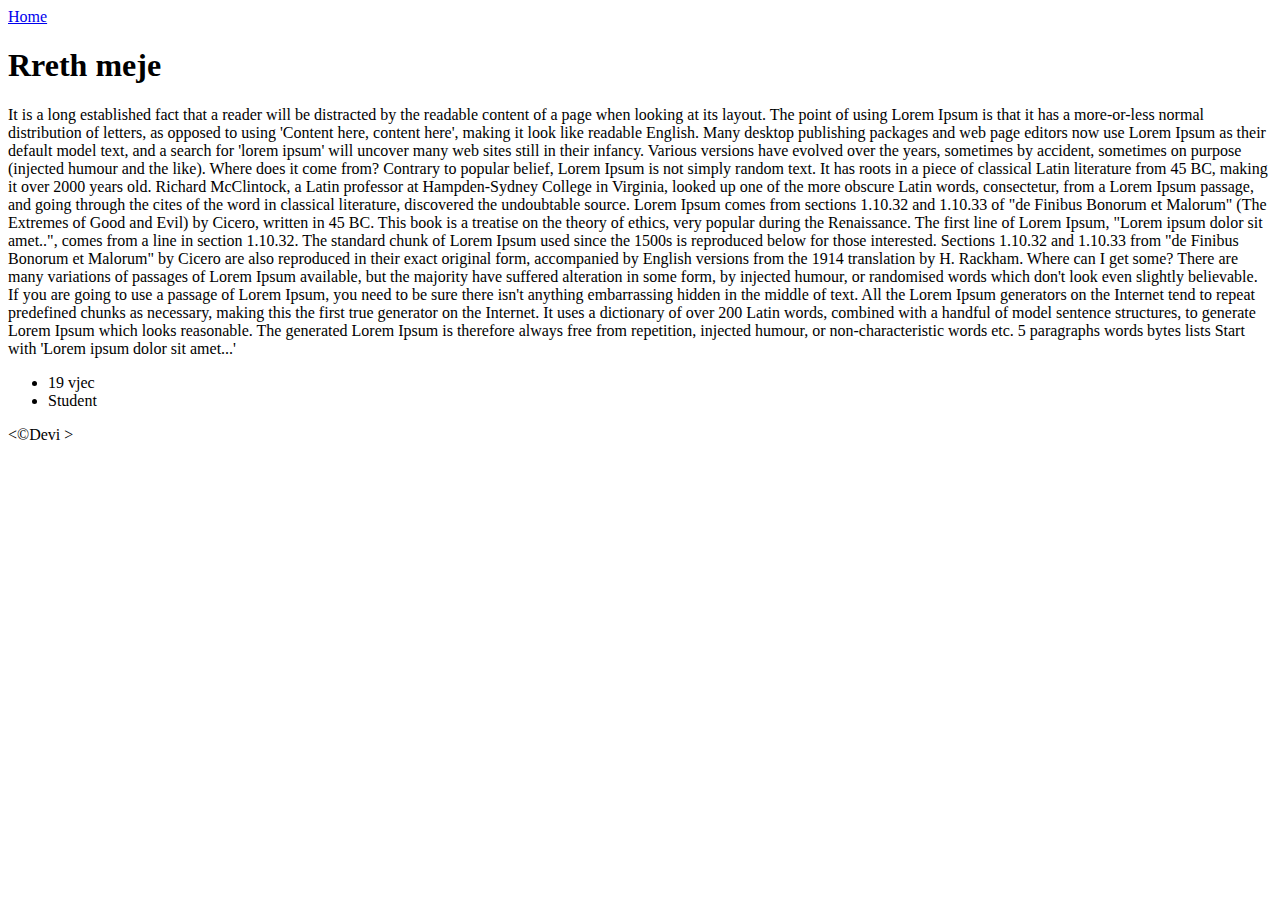
==== about.html @ cdcc0414 "commit" ====
<!DOCTYPE html>
<html lang="en">
  <head>
    <meta charset="UTF-8" />
    <meta http-equiv="X-UA-Compatible" content="IE=edge" />
    <meta name="viewport" content="width=device-width, initial-scale=1.0" />
    <title>Devi</title>
    <link rel="icon" href="html5.png" type="image/x-icon" />
  </head>
  <body>
    <a href="index.html" target="_blank">Home</a>
    <h1>Rreth meje</h1>
    <p>
      It is a long established fact that a reader will be distracted by the
      readable content of a page when looking at its layout. The point of using
      Lorem Ipsum is that it has a more-or-less normal distribution of letters,
      as opposed to using 'Content here, content here', making it look like
      readable English. Many desktop publishing packages and web page editors
      now use Lorem Ipsum as their default model text, and a search for 'lorem
      ipsum' will uncover many web sites still in their infancy. Various
      versions have evolved over the years, sometimes by accident, sometimes on
      purpose (injected humour and the like). Where does it come from? Contrary
      to popular belief, Lorem Ipsum is not simply random text. It has roots in
      a piece of classical Latin literature from 45 BC, making it over 2000
      years old. Richard McClintock, a Latin professor at Hampden-Sydney College
      in Virginia, looked up one of the more obscure Latin words, consectetur,
      from a Lorem Ipsum passage, and going through the cites of the word in
      classical literature, discovered the undoubtable source. Lorem Ipsum comes
      from sections 1.10.32 and 1.10.33 of "de Finibus Bonorum et Malorum" (The
      Extremes of Good and Evil) by Cicero, written in 45 BC. This book is a
      treatise on the theory of ethics, very popular during the Renaissance. The
      first line of Lorem Ipsum, "Lorem ipsum dolor sit amet..", comes from a
      line in section 1.10.32. The standard chunk of Lorem Ipsum used since the
      1500s is reproduced below for those interested. Sections 1.10.32 and
      1.10.33 from "de Finibus Bonorum et Malorum" by Cicero are also reproduced
      in their exact original form, accompanied by English versions from the
      1914 translation by H. Rackham. Where can I get some? There are many
      variations of passages of Lorem Ipsum available, but the majority have
      suffered alteration in some form, by injected humour, or randomised words
      which don't look even slightly believable. If you are going to use a
      passage of Lorem Ipsum, you need to be sure there isn't anything
      embarrassing hidden in the middle of text. All the Lorem Ipsum generators
      on the Internet tend to repeat predefined chunks as necessary, making this
      the first true generator on the Internet. It uses a dictionary of over 200
      Latin words, combined with a handful of model sentence structures, to
      generate Lorem Ipsum which looks reasonable. The generated Lorem Ipsum is
      therefore always free from repetition, injected humour, or
      non-characteristic words etc. 5 paragraphs words bytes lists Start with
      'Lorem ipsum dolor sit amet...'
    </p>
    <ul>
        <li>19 vjec</li>
        <li>Student</li>
    </ul>
    <footer>&lt;&copy;Devi &gt;</footer>
  </body>
</html>
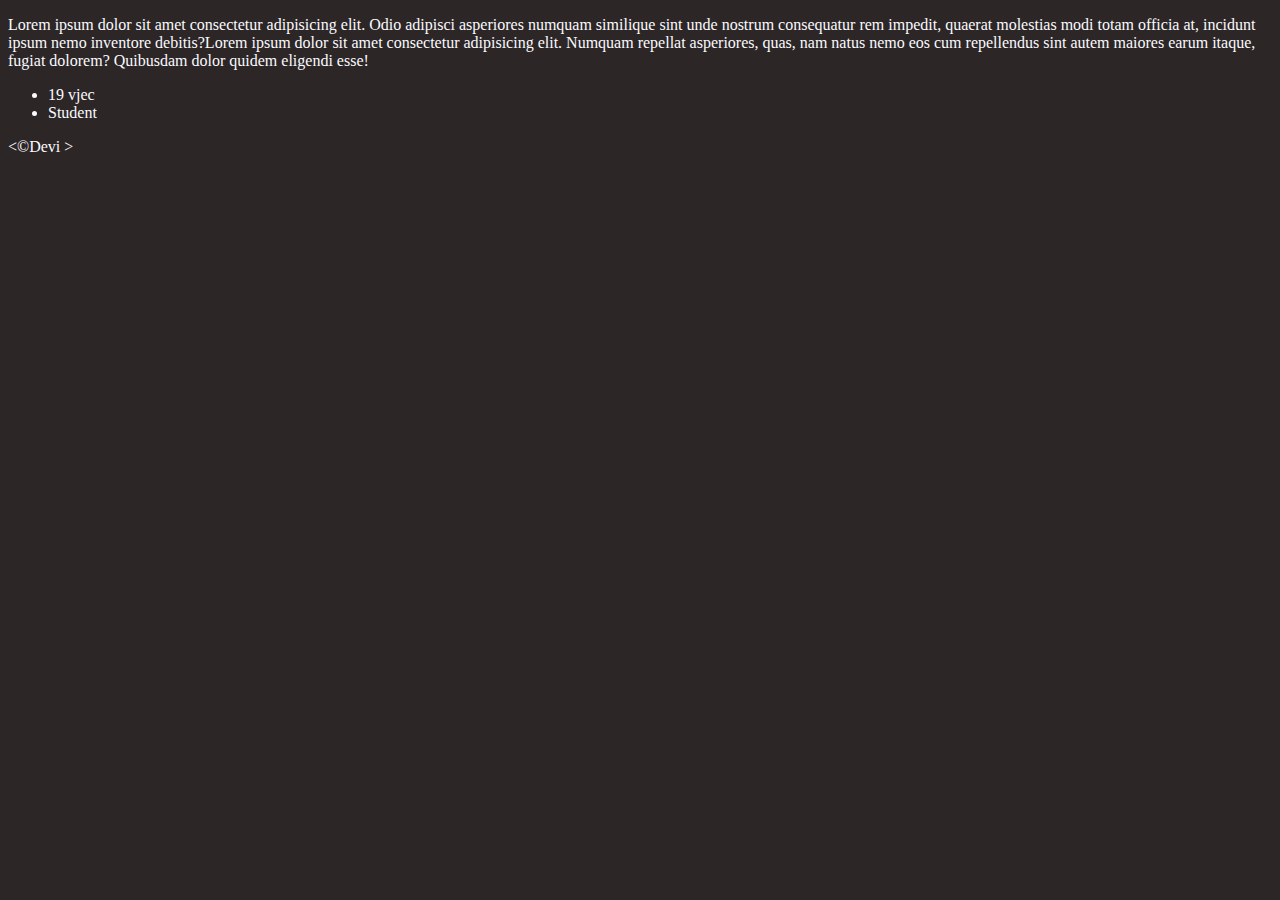
==== commit ebabc676: "commit" ====
--- a/about.html
+++ b/about.html
@@ -4,53 +4,23 @@
     <meta charset="UTF-8" />
     <meta http-equiv="X-UA-Compatible" content="IE=edge" />
     <meta name="viewport" content="width=device-width, initial-scale=1.0" />
-    <title>Devi</title>
+    <title>About me</title>
     <link rel="icon" href="html5.png" type="image/x-icon" />
+    <link rel="stylesheet" href="style.css" />
   </head>
   <body>
-    <a href="index.html" target="_blank">Home</a>
-    <h1>Rreth meje</h1>
     <p>
-      It is a long established fact that a reader will be distracted by the
-      readable content of a page when looking at its layout. The point of using
-      Lorem Ipsum is that it has a more-or-less normal distribution of letters,
-      as opposed to using 'Content here, content here', making it look like
-      readable English. Many desktop publishing packages and web page editors
-      now use Lorem Ipsum as their default model text, and a search for 'lorem
-      ipsum' will uncover many web sites still in their infancy. Various
-      versions have evolved over the years, sometimes by accident, sometimes on
-      purpose (injected humour and the like). Where does it come from? Contrary
-      to popular belief, Lorem Ipsum is not simply random text. It has roots in
-      a piece of classical Latin literature from 45 BC, making it over 2000
-      years old. Richard McClintock, a Latin professor at Hampden-Sydney College
-      in Virginia, looked up one of the more obscure Latin words, consectetur,
-      from a Lorem Ipsum passage, and going through the cites of the word in
-      classical literature, discovered the undoubtable source. Lorem Ipsum comes
-      from sections 1.10.32 and 1.10.33 of "de Finibus Bonorum et Malorum" (The
-      Extremes of Good and Evil) by Cicero, written in 45 BC. This book is a
-      treatise on the theory of ethics, very popular during the Renaissance. The
-      first line of Lorem Ipsum, "Lorem ipsum dolor sit amet..", comes from a
-      line in section 1.10.32. The standard chunk of Lorem Ipsum used since the
-      1500s is reproduced below for those interested. Sections 1.10.32 and
-      1.10.33 from "de Finibus Bonorum et Malorum" by Cicero are also reproduced
-      in their exact original form, accompanied by English versions from the
-      1914 translation by H. Rackham. Where can I get some? There are many
-      variations of passages of Lorem Ipsum available, but the majority have
-      suffered alteration in some form, by injected humour, or randomised words
-      which don't look even slightly believable. If you are going to use a
-      passage of Lorem Ipsum, you need to be sure there isn't anything
-      embarrassing hidden in the middle of text. All the Lorem Ipsum generators
-      on the Internet tend to repeat predefined chunks as necessary, making this
-      the first true generator on the Internet. It uses a dictionary of over 200
-      Latin words, combined with a handful of model sentence structures, to
-      generate Lorem Ipsum which looks reasonable. The generated Lorem Ipsum is
-      therefore always free from repetition, injected humour, or
-      non-characteristic words etc. 5 paragraphs words bytes lists Start with
-      'Lorem ipsum dolor sit amet...'
+        Lorem ipsum dolor sit amet consectetur adipisicing elit. Odio adipisci
+        asperiores numquam similique sint unde nostrum consequatur rem impedit,
+        quaerat molestias modi totam officia at, incidunt ipsum nemo inventore
+        debitis?Lorem ipsum dolor sit amet consectetur adipisicing elit. Numquam
+        repellat asperiores, quas, nam natus nemo eos cum repellendus sint autem
+        maiores earum itaque, fugiat dolorem? Quibusdam dolor quidem eligendi
+        esse!
     </p>
     <ul>
-        <li>19 vjec</li>
-        <li>Student</li>
+      <li>19 vjec</li>
+      <li>Student</li>
     </ul>
     <footer>&lt;&copy;Devi &gt;</footer>
   </body>
--- a/style.css
+++ b/style.css
@@ -0,0 +1,4 @@
+html {
+  color: hsl(240, 100%, 99%);
+  background-color: rgb(44, 38, 38);
+}
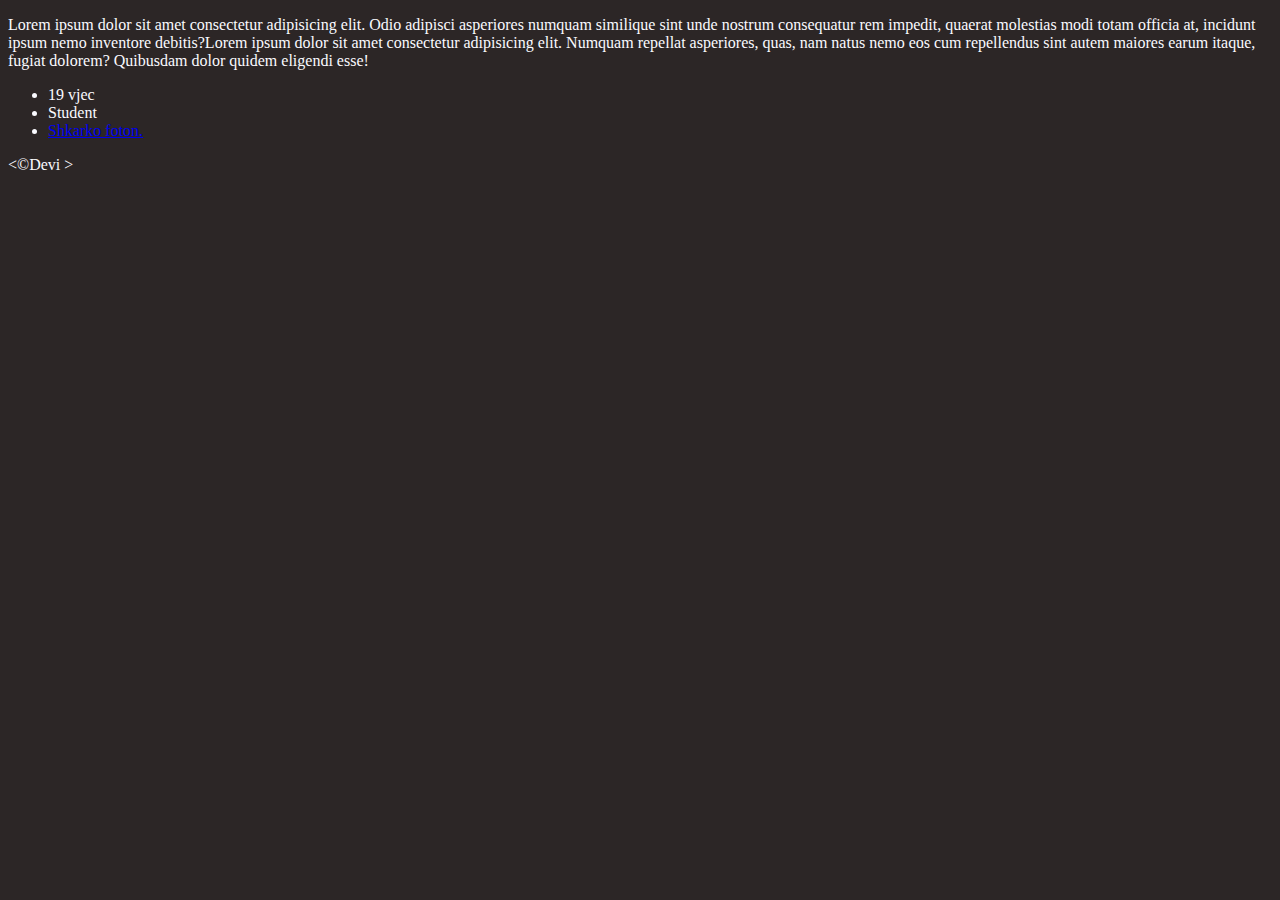
==== commit 5357e6f8: "commit" ====
--- a/about.html
+++ b/about.html
@@ -4,12 +4,12 @@
     <meta charset="UTF-8" />
     <meta http-equiv="X-UA-Compatible" content="IE=edge" />
     <meta name="viewport" content="width=device-width, initial-scale=1.0" />
-    <title>About me</title>
     <link rel="icon" href="html5.png" type="image/x-icon" />
     <link rel="stylesheet" href="style.css" />
+    <title>About me</title>
   </head>
   <body>
-    <p>
+    <p> <!--Shenja komenteve.-->
         Lorem ipsum dolor sit amet consectetur adipisicing elit. Odio adipisci
         asperiores numquam similique sint unde nostrum consequatur rem impedit,
         quaerat molestias modi totam officia at, incidunt ipsum nemo inventore
@@ -21,7 +21,8 @@
     <ul>
       <li>19 vjec</li>
       <li>Student</li>
+      <li><a href="html5.png" download="">Shkarko foton.</a></li>
     </ul>
     <footer>&lt;&copy;Devi &gt;</footer>
   </body>
-</html>
+</html>--- a/style.css
+++ b/style.css
@@ -1,4 +1,4 @@
 html {
   color: hsl(240, 100%, 99%);
   background-color: rgb(44, 38, 38);
-}
+}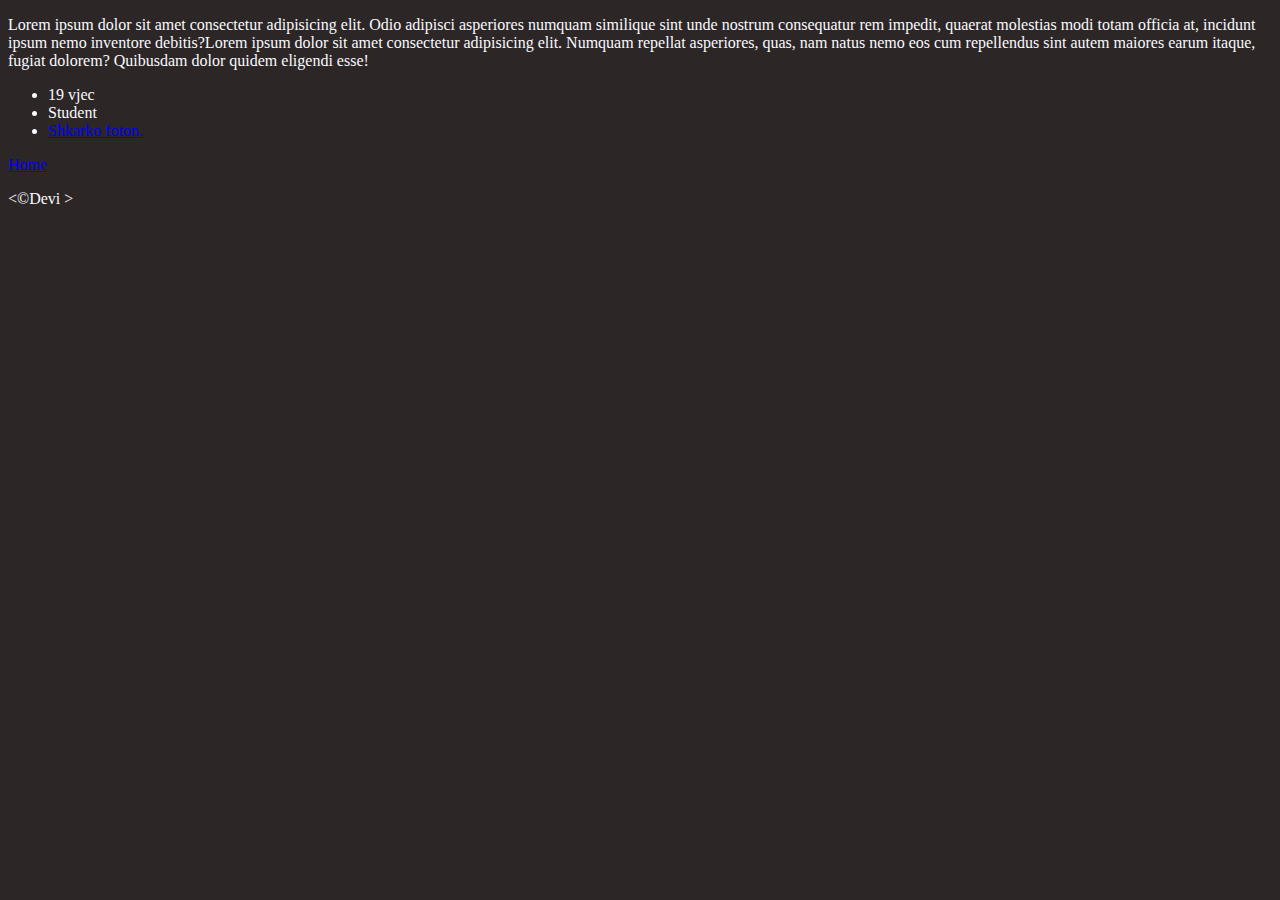
==== commit 2237ffaa: "commit" ====
--- a/about.html
+++ b/about.html
@@ -23,6 +23,9 @@
       <li>Student</li>
       <li><a href="html5.png" download="">Shkarko foton.</a></li>
     </ul>
+    <p>
+      <a href="/">Home</a>
+    </p>
     <footer>&lt;&copy;Devi &gt;</footer>
   </body>
 </html>